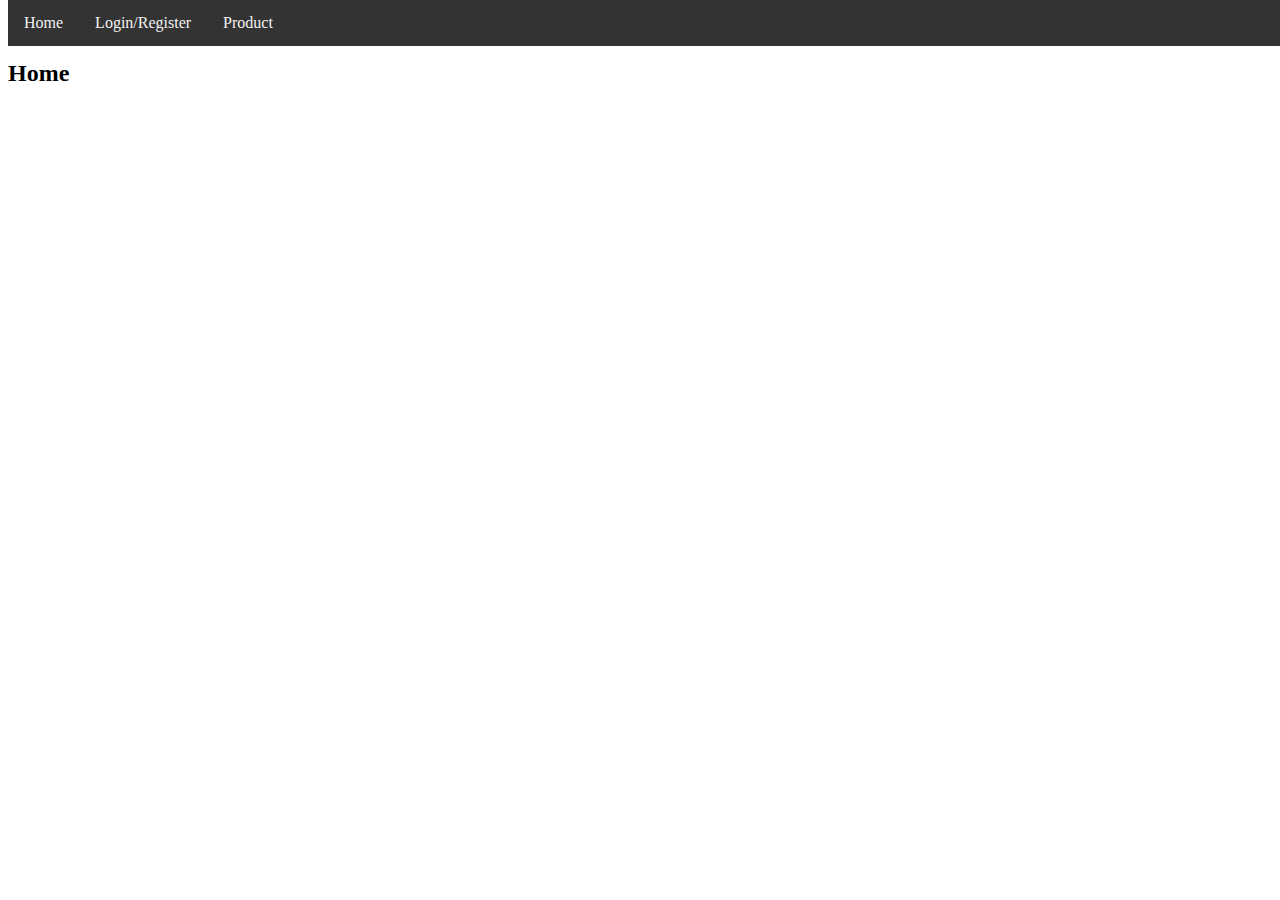
==== views/index.html @ 53433c1c "Initial Commit" ====
<!DOCTYPE html>
<html lang="en">
    <head>
        <meta charset="utf-8">
        <title>Basic HTML Template</title>
        <link rel="stylesheet" href="/styles/main.css">
    </head>
    <body>
        <header>
            <nav class="navbar">
                <a href="/views/index.html"> Home </a>  
            
                <a href="/views/login.html"> Login/Register </a>  
           
                <a href="/views/product.html"> Product </a>  
            </nav>
        </header>
        <div class="main-container">
            <h2>Home</h2>
        </div>
    </body>
    <script src="/scripts/script.js"></script>
    
</html>
---- styles/main.css ----
/* The navigation bar */
.navbar {
    overflow: hidden;
    background-color: #333;
    position: fixed; /* Set the navbar to fixed position */
    top: 0; /* Position the navbar at the top of the page */
    width: 100%; /* Full width */
  }
  
  /* Links inside the navbar */
  .navbar a {
    float: left;
    display: block;
    color: #f2f2f2;
    text-align: center;
    padding: 14px 16px;
    text-decoration: none;
  }
  
  /* Change background on mouse-over */
  .navbar a:hover {
    background: #ddd;
    color: black;
  }
  
  /* Main content */
  .main-container {
    margin-top: 60px; /* Add a top margin to avoid content overlay */
  }
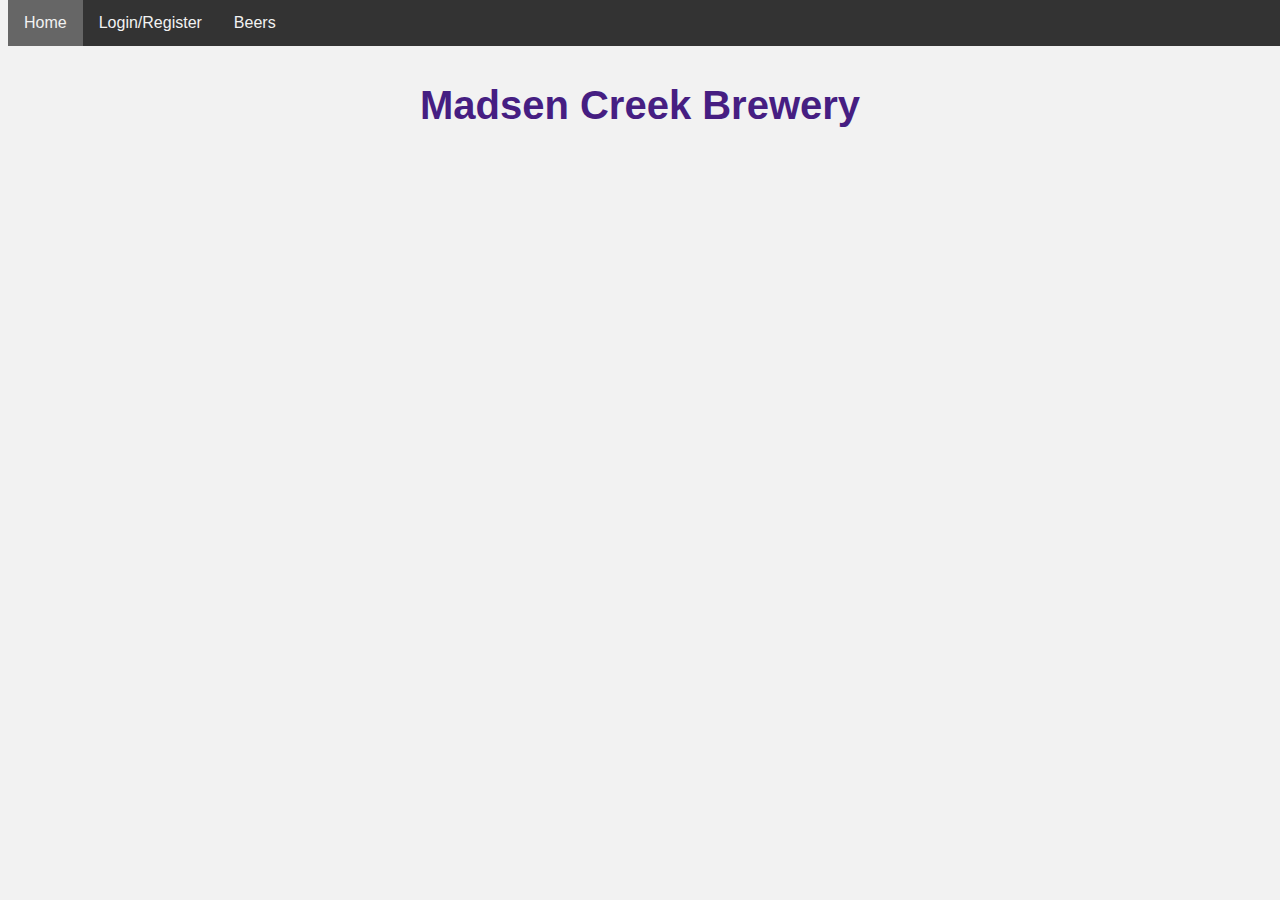
==== commit 2ae73df3: "Add images and styling" ====
--- a/views/index.html
+++ b/views/index.html
@@ -2,21 +2,21 @@
 <html lang="en">
     <head>
         <meta charset="utf-8">
-        <title>Basic HTML Template</title>
-        <link rel="stylesheet" href="/styles/main.css">
+        <title>Home</title>
+        <link rel="stylesheet" href="../styles/main.css">
     </head>
     <body>
         <header>
             <nav class="navbar">
-                <a href="/views/index.html"> Home </a>  
+                <a href="index.html" class="current-page"> Home </a>  
             
-                <a href="/views/login.html"> Login/Register </a>  
+                <a href="login.html"> Login/Register </a>  
            
-                <a href="/views/product.html"> Product </a>  
+                <a href="product.html"> Beers </a>  
             </nav>
         </header>
         <div class="main-container">
-            <h2>Home</h2>
+            <h2 class="title">Madsen Creek Brewery</h2>
         </div>
     </body>
     <script src="/scripts/script.js"></script>
--- a/styles/main.css
+++ b/styles/main.css
@@ -1,3 +1,8 @@
+html{
+  background-color: #f2f2f2;
+  font-family: 'Franklin Gothic Medium', 'Arial Narrow', Arial, sans-serif;
+}
+
 /* The navigation bar */
 .navbar {
     overflow: hidden;
@@ -16,7 +21,9 @@
     padding: 14px 16px;
     text-decoration: none;
   }
-  
+  .current-page {
+    background-color: #666;
+  }
   /* Change background on mouse-over */
   .navbar a:hover {
     background: #ddd;
@@ -25,5 +32,44 @@
   
   /* Main content */
   .main-container {
-    margin-top: 60px; /* Add a top margin to avoid content overlay */
+    margin-top: 30px; 
+    border-radius: 5px;
+    padding: 20px;
+    text-align: center;
+  }
+
+  .container{
+    background-color: #cccccc;
+    text-align: center;
+    justify-content: center;
+    border-radius: 10px;
+    margin: auto;
+    padding: 20px;
+    max-width: fit-content;
+  }
+  table {
+    margin:auto;
+  }
+  .title{
+    color: rgb(70, 30, 130);
+    font-size: 40px;
+  }
+/* Forms */
+  input[type=text], select, textarea {
+    width: 80%;
+    padding: 12px;
+    border: 1px solid #ccc;
+    border-radius: 4px;
+    resize: vertical;
+  }
+  
+  input[type=submit] {
+    background-color: #519754;
+    color: white;
+    padding: 12px 20px;
+    margin: auto;
+    border: none;
+    border-radius: 4px;
+    cursor: pointer;
+    width: 80%;
   }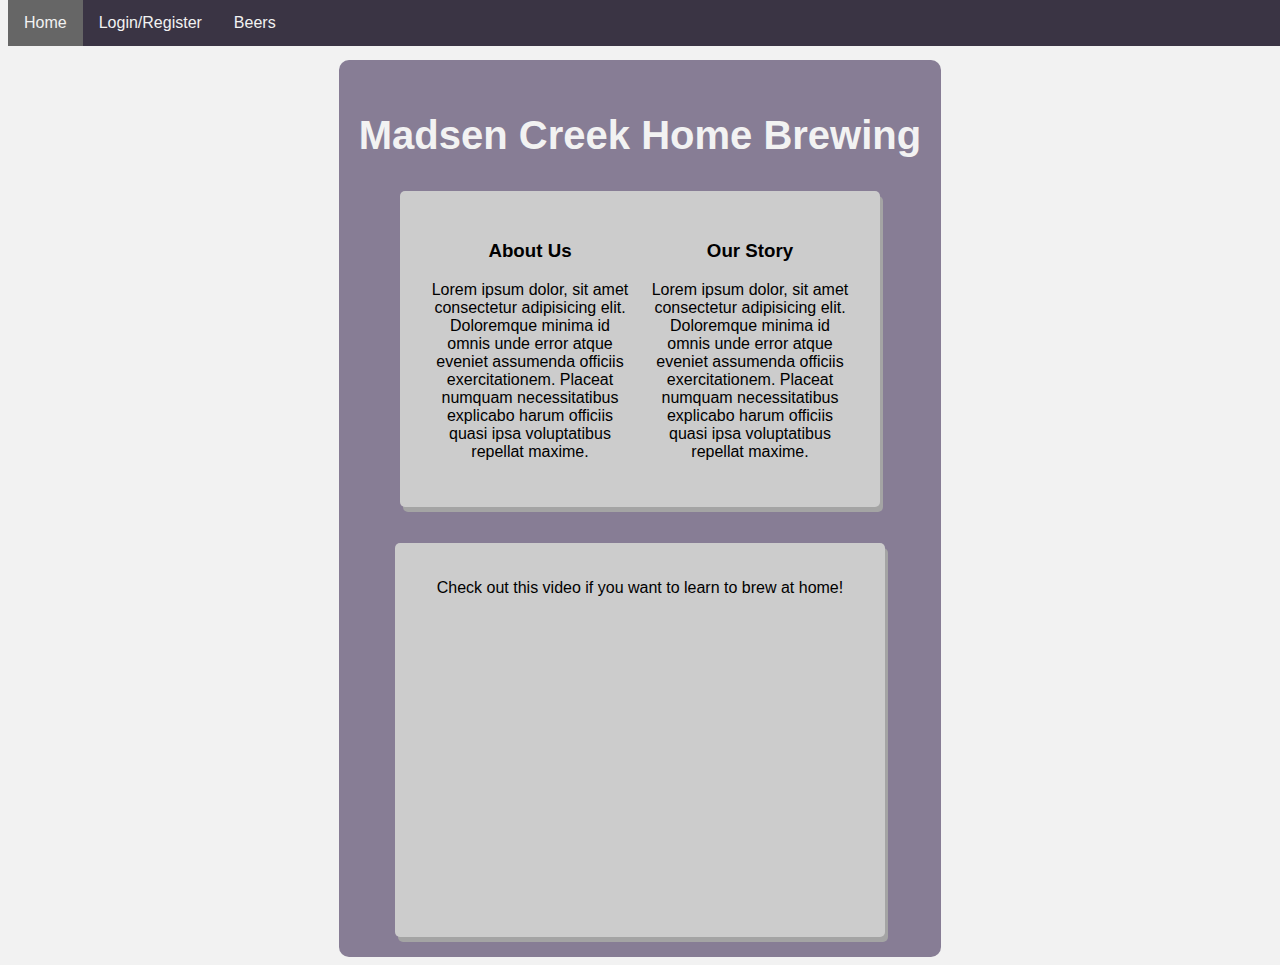
==== commit 119d3606: "Add video, gif font" ====
--- a/views/index.html
+++ b/views/index.html
@@ -16,7 +16,29 @@
             </nav>
         </header>
         <div class="main-container">
-            <h2 class="title">Madsen Creek Brewery</h2>
+            <h2 class="title">Madsen Creek Home Brewing</h2>
+            <div class="container" style="display: flex;">
+                <div class="text">
+                    <h3>About Us</h3>
+                    <p>
+                        
+                        Lorem ipsum dolor, sit amet consectetur adipisicing elit. Doloremque minima id omnis unde error atque eveniet assumenda officiis exercitationem. Placeat numquam necessitatibus explicabo harum officiis quasi ipsa voluptatibus repellat maxime.
+                    </p>
+
+                </div >
+                <div class="text">
+                    <h3>Our Story</h3>
+                    <p>
+                        Lorem ipsum dolor, sit amet consectetur adipisicing elit. Doloremque minima id omnis unde error atque eveniet assumenda officiis exercitationem. Placeat numquam necessitatibus explicabo harum officiis quasi ipsa voluptatibus repellat maxime.
+                    </p>
+                </div>
+                
+            </div>
+            <br><br>
+            <div class="container">
+                <p>Check out this video if you want to learn to brew at home!</p>
+                <iframe width="450" height="300" src="https://www.youtube.com/embed/Voi7kOKxoss" title="YouTube video player" frameborder="0" allow="accelerometer; autoplay; clipboard-write; encrypted-media; gyroscope; picture-in-picture" allowfullscreen></iframe>
+             </div>
         </div>
     </body>
     <script src="/scripts/script.js"></script>
--- a/styles/main.css
+++ b/styles/main.css
@@ -1,12 +1,17 @@
+@font-face {
+  font-family: "myFont";
+  src: url("../images/MajorMonoDisplay-Regular.ttf");
+}
+
 html{
   background-color: #f2f2f2;
-  font-family: 'Franklin Gothic Medium', 'Arial Narrow', Arial, sans-serif;
+  font-family: 'myFont, Franklin Gothic Medium', 'Arial Narrow', Arial, sans-serif;
 }
 
 /* The navigation bar */
 .navbar {
     overflow: hidden;
-    background-color: #333;
+    background-color: rgb(58, 52, 68);
     position: fixed; /* Set the navbar to fixed position */
     top: 0; /* Position the navbar at the top of the page */
     width: 100%; /* Full width */
@@ -32,27 +37,38 @@
   
   /* Main content */
   .main-container {
-    margin-top: 30px; 
-    border-radius: 5px;
+    margin-top: 60px; 
+    margin-left: auto;
+    margin-right: auto;
+    border-radius: 10px;
     padding: 20px;
     text-align: center;
+    background-color:rgb(135, 125, 149);
+    max-width: fit-content;
   }
 
   .container{
     background-color: #cccccc;
     text-align: center;
     justify-content: center;
-    border-radius: 10px;
+    border-radius: 5px;
     margin: auto;
     padding: 20px;
     max-width: fit-content;
+    box-shadow: 3px 5px #a4a4a4;
+    
   }
   table {
     margin:auto;
   }
   .title{
-    color: rgb(70, 30, 130);
+    color: #f2f2f2;
     font-size: 40px;
+  }
+  .text{
+    width: 200px;
+    padding: 10px;
+
   }
 /* Forms */
   input[type=text], select, textarea {
@@ -64,7 +80,7 @@
   }
   
   input[type=submit] {
-    background-color: #519754;
+    background-color: #2d5c2f;
     color: white;
     padding: 12px 20px;
     margin: auto;
